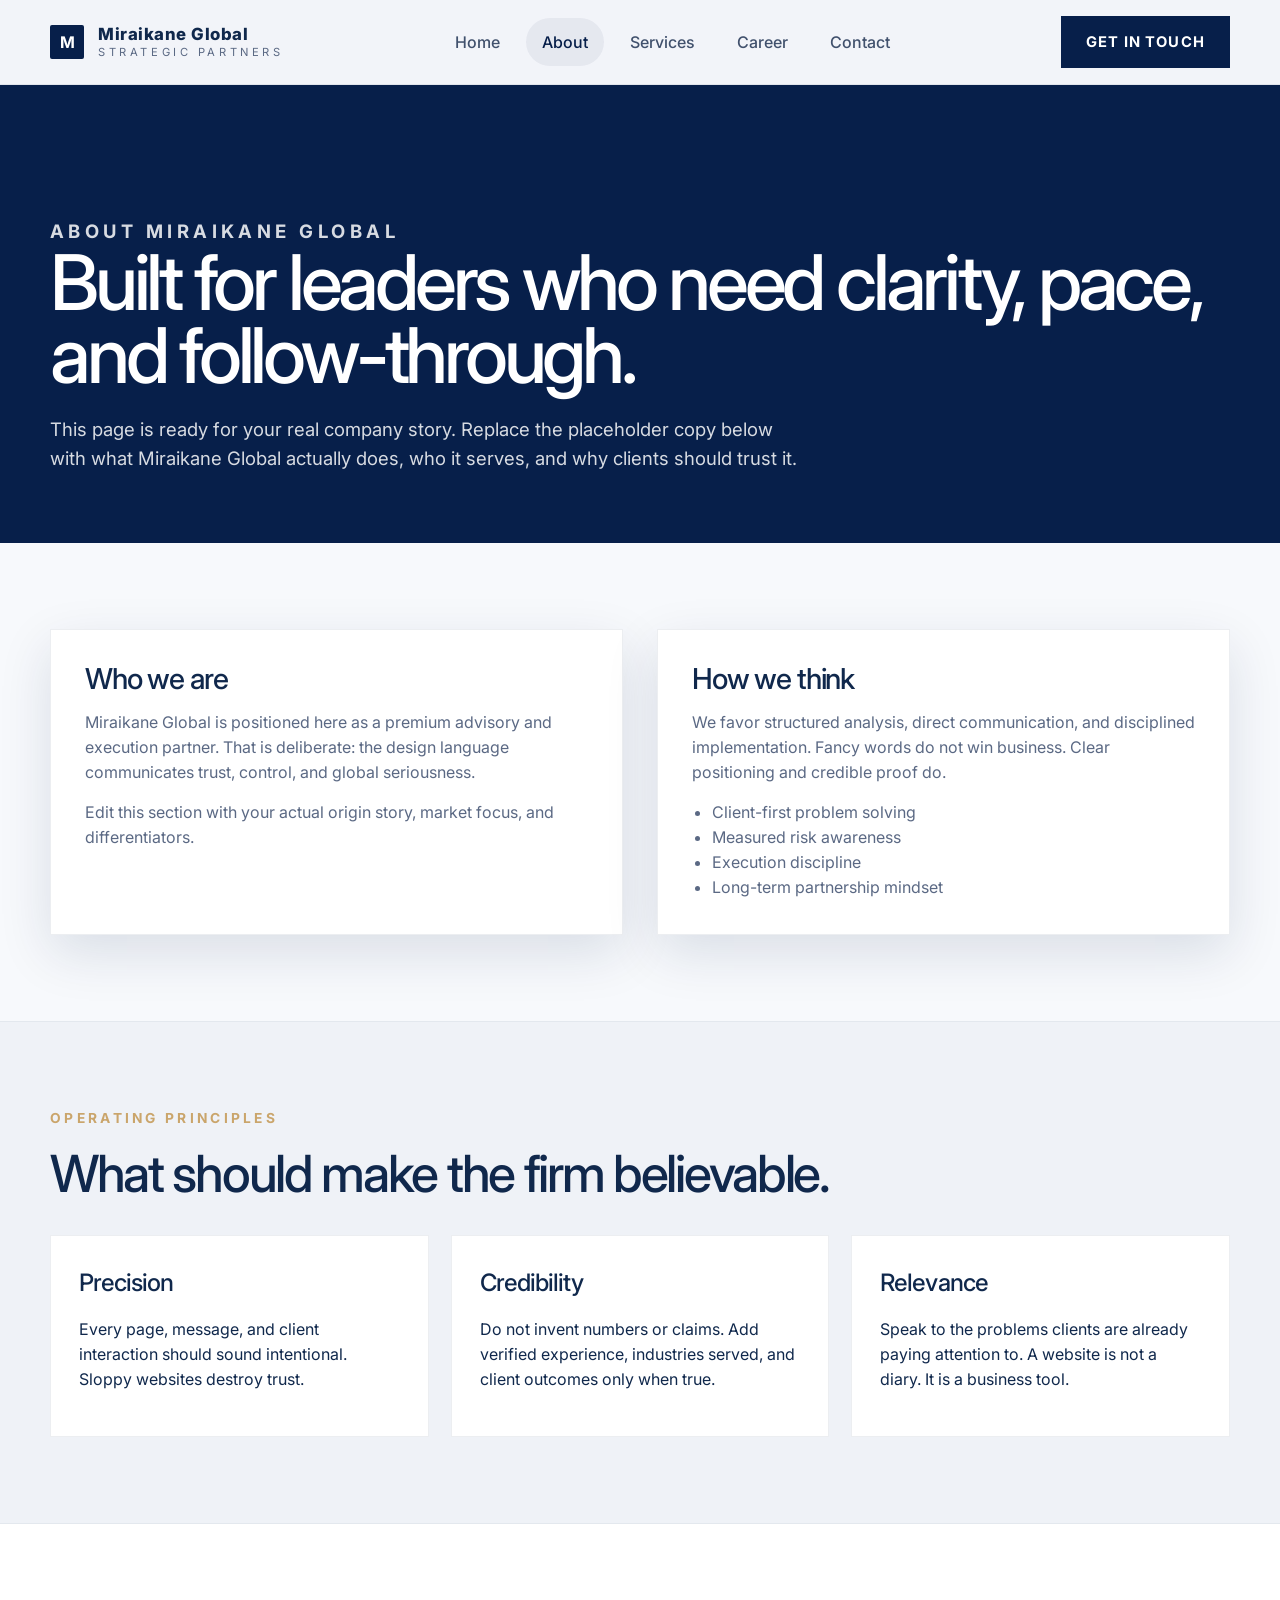
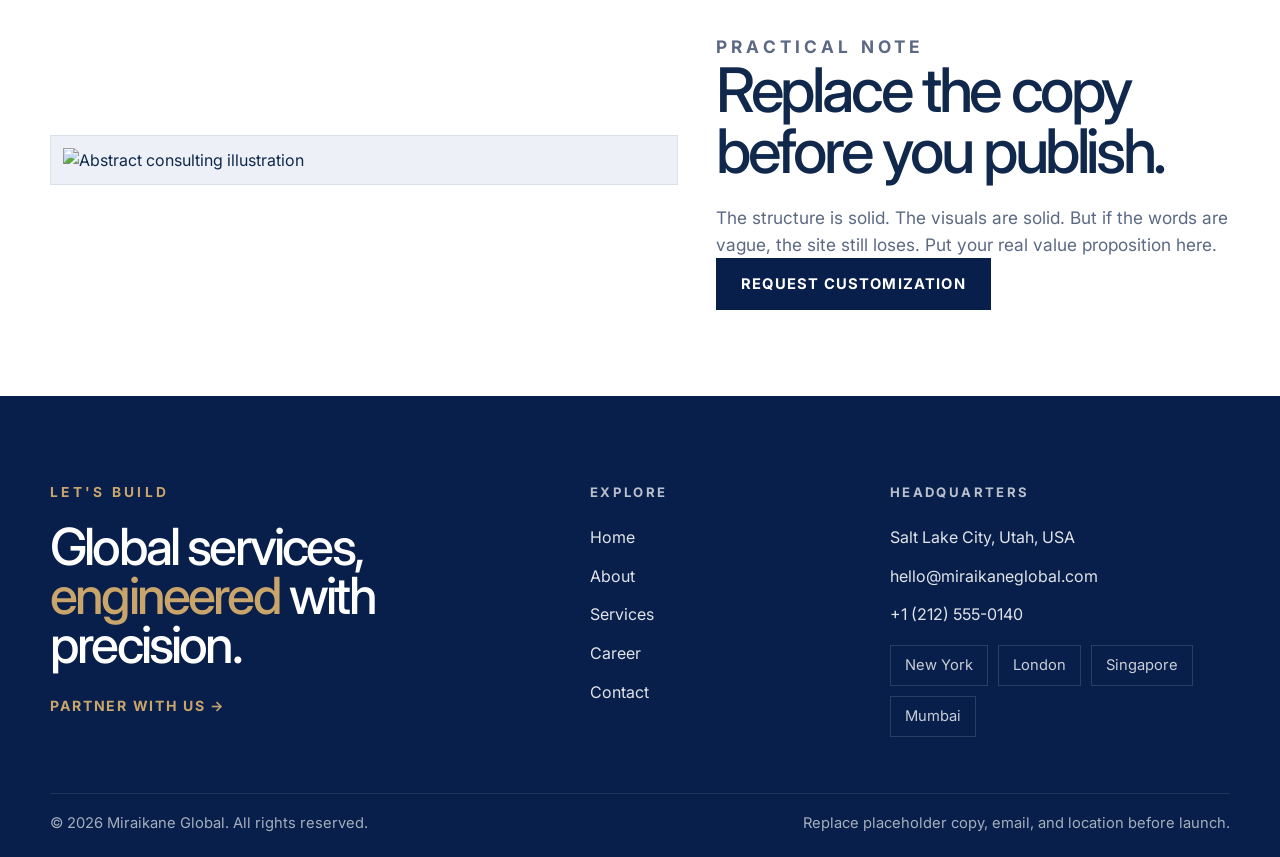
==== about.html @ 4328c609 "Add files via upload" ====
<!DOCTYPE html>
<html lang="en">
<head>
  <meta charset="UTF-8">
  <meta name="viewport" content="width=device-width, initial-scale=1.0">
  <title>Miraikane Global | About</title>
  <meta name="description" content="Miraikane Global website template ready for GitHub Pages hosting.">
  <link rel="preconnect" href="https://fonts.googleapis.com">
  <link rel="preconnect" href="https://fonts.gstatic.com" crossorigin>
  <link href="https://fonts.googleapis.com/css2?family=Inter:wght@400;500;600;700;800&display=swap" rel="stylesheet">
  <link rel="stylesheet" href="styles.css">
  
</head>
<body>
  <header class="site-header">
    <div class="container nav-wrap">
      <a class="brand" href="index.html" aria-label="Miraikane Global home">
        <span class="brand-mark">M</span>
        <span class="brand-copy">
          <span class="brand-name">Miraikane Global</span>
          <span class="brand-sub">Strategic Partners</span>
        </span>
      </a>
      <nav class="nav" aria-label="Primary navigation">
        <a href="index.html" class="">Home</a>
        <a href="about.html" class="active">About</a>
        <a href="services.html" class="">Services</a>
        <a href="careers.html" class="">Career</a>
        <a href="contact.html" class="">Contact</a>
      </nav>
      <div class="header-actions">
        <a class="cta-btn" href="contact.html">Get in touch</a>
        <button class="mobile-toggle" aria-label="Toggle menu" aria-expanded="false">☰</button>
      </div>
    </div>
  </header>

  <main>
    
<section class="page-hero">
  <div class="container">
    <p class="eyebrow">About Miraikane Global</p>
    <h1>Built for leaders who need clarity, pace, and follow-through.</h1>
    <p>
      This page is ready for your real company story. Replace the placeholder copy below with what Miraikane Global actually does,
      who it serves, and why clients should trust it.
    </p>
  </div>
</section>

<section class="section">
  <div class="container two-col">
    <article class="content-card reveal">
      <h3>Who we are</h3>
      <p>
        Miraikane Global is positioned here as a premium advisory and execution partner. That is deliberate:
        the design language communicates trust, control, and global seriousness.
      </p>
      <p>
        Edit this section with your actual origin story, market focus, and differentiators.
      </p>
    </article>
    <article class="content-card reveal">
      <h3>How we think</h3>
      <p>
        We favor structured analysis, direct communication, and disciplined implementation. Fancy words do not win business.
        Clear positioning and credible proof do.
      </p>
      <ul>
        <li>Client-first problem solving</li>
        <li>Measured risk awareness</li>
        <li>Execution discipline</li>
        <li>Long-term partnership mindset</li>
      </ul>
    </article>
  </div>
</section>

<section class="section light-section">
  <div class="container">
    <div class="section-head reveal">
      <div>
        <p class="eyebrow">Operating principles</p>
        <h2 class="section-title">What should make the firm believable.</h2>
      </div>
    </div>
    <div class="grid-3">
      <article class="role-card reveal">
        <h3>Precision</h3>
        <p>Every page, message, and client interaction should sound intentional. Sloppy websites destroy trust.</p>
      </article>
      <article class="role-card reveal">
        <h3>Credibility</h3>
        <p>Do not invent numbers or claims. Add verified experience, industries served, and client outcomes only when true.</p>
      </article>
      <article class="role-card reveal">
        <h3>Relevance</h3>
        <p>Speak to the problems clients are already paying attention to. A website is not a diary. It is a business tool.</p>
      </article>
    </div>
  </div>
</section>

<section class="section band">
  <div class="container band-inner">
    <div class="band-visual reveal">
      <img src="assets/consulting-scene.svg" alt="Abstract consulting illustration">
    </div>
    <div class="band-copy reveal">
      <p class="eyebrow">Practical note</p>
      <h2>Replace the copy before you publish.</h2>
      <p>
        The structure is solid. The visuals are solid. But if the words are vague, the site still loses. Put your real value proposition here.
      </p>
      <a class="cta-btn" href="contact.html">Request customization</a>
    </div>
  </div>
</section>

  </main>

  <footer class="footer">
    <div class="container">
      <div class="footer-grid">
        <div class="reveal">
          <p class="eyebrow">Let's build</p>
          <h2 class="footer-title">Global services, <span class="accent">engineered</span> with precision.</h2>
          <a class="link-inline" href="contact.html">Partner with us →</a>
        </div>
        <div class="footer-column reveal">
          <h4>Explore</h4>
          <a href="index.html">Home</a>
          <a href="about.html">About</a>
          <a href="services.html">Services</a>
          <a href="careers.html">Career</a>
          <a href="contact.html">Contact</a>
        </div>
        <div class="footer-column reveal">
          <h4>Headquarters</h4>
          <p>Salt Lake City, Utah, USA</p>
          <a href="mailto:hello@miraikaneglobal.com">hello@miraikaneglobal.com</a>
          <a href="tel:+12125550140">+1 (212) 555-0140</a>
          <div class="city-pills">
            <span>New York</span>
            <span>London</span>
            <span>Singapore</span>
            <span>Mumbai</span>
          </div>
        </div>
      </div>
      <div class="footer-bottom">
        <span>© 2026 Miraikane Global. All rights reserved.</span>
        <span>Replace placeholder copy, email, and location before launch.</span>
      </div>
    </div>
  </footer>

  <script src="script.js"></script>
</body>
</html>
---- styles.css ----
:root{
  --navy:#071f4a;
  --navy-2:#0b2b63;
  --gold:#caa56b;
  --mist:#eff2f7;
  --line:#d4dae4;
  --ink:#10284c;
  --muted:#5b6984;
  --white:#ffffff;
  --radius:26px;
  --shadow:0 18px 50px rgba(7,31,74,.12);
  --content-width:min(1180px, calc(100% - 48px));
}

*{box-sizing:border-box}
html{scroll-behavior:smooth}
body{
  margin:0;
  font-family:Inter, "Segoe UI", Arial, sans-serif;
  color:var(--ink);
  background:#f7f9fc;
  line-height:1.55;
}
img{max-width:100%;display:block}
a{text-decoration:none;color:inherit}
button,input,textarea{font:inherit}

.container{width:var(--content-width);margin:0 auto}
.section{padding:86px 0}
.eyebrow{
  margin:0 0 18px;
  letter-spacing:.24em;
  text-transform:uppercase;
  font-size:.86rem;
  color:var(--gold);
  font-weight:700;
}
.section-head{
  display:grid;
  grid-template-columns:1.3fr auto;
  gap:24px;
  align-items:end;
  margin-bottom:36px;
}
.section-title{
  margin:0;
  font-size:clamp(2.3rem, 4vw, 4.1rem);
  line-height:1.02;
  letter-spacing:-.045em;
  font-weight:500;
}
.section-copy{
  max-width:760px;
  color:var(--muted);
  font-size:1.06rem;
}

.site-header{
  position:sticky;
  top:0;
  z-index:50;
  background:rgba(241,244,249,.92);
  backdrop-filter: blur(14px);
  border-bottom:1px solid rgba(16,40,76,.08);
}
.nav-wrap{
  min-height:84px;
  display:flex;
  align-items:center;
  justify-content:space-between;
  gap:18px;
}
.brand{
  display:flex;
  align-items:center;
  gap:14px;
}
.brand-mark{
  width:34px;height:34px;
  border-radius:2px;
  background:var(--navy);
  display:grid;place-items:center;
  color:#fff;
  font-weight:700;
}
.brand-copy{
  display:flex;
  flex-direction:column;
  line-height:1;
}
.brand-name{
  font-size:1.05rem;
  font-weight:800;
  letter-spacing:.03em;
}
.brand-sub{
  font-size:.7rem;
  letter-spacing:.32em;
  color:var(--muted);
  text-transform:uppercase;
  margin-top:4px;
}
.nav{
  display:flex;
  align-items:center;
  gap:10px;
}
.nav a{
  padding:12px 16px;
  color:#41516d;
  border-radius:999px;
  font-weight:500;
}
.nav a.active, .nav a:hover{
  color:var(--navy);
  background:rgba(7,31,74,.055);
}
.cta-btn, .ghost-btn, .outline-btn{
  display:inline-flex;
  align-items:center;
  justify-content:center;
  gap:10px;
  min-height:52px;
  padding:0 24px;
  border-radius:0;
  letter-spacing:.08em;
  text-transform:uppercase;
  font-size:.92rem;
  font-weight:700;
  transition:.24s ease;
}
.cta-btn{
  background:var(--navy);
  color:#fff;
  border:1px solid var(--navy);
}
.cta-btn:hover{transform:translateY(-2px); background:var(--navy-2)}
.ghost-btn{
  background:transparent;
  color:#fff;
  border:1px solid rgba(255,255,255,.82);
}
.ghost-btn:hover{background:rgba(255,255,255,.08)}
.outline-btn{
  background:transparent;
  color:var(--navy);
  border:1px solid rgba(7,31,74,.45);
}
.outline-btn:hover{background:#edf1f8}
.header-actions{display:flex;align-items:center;gap:14px}
.mobile-toggle{
  display:none;
  width:44px;height:44px;border-radius:10px;border:1px solid rgba(7,31,74,.14);
  background:#fff;color:var(--navy);
}
.hero{
  position:relative;
  background:
    linear-gradient(90deg, rgba(4,18,48,.95) 0%, rgba(4,18,48,.92) 48%, rgba(4,18,48,.58) 100%),
    radial-gradient(circle at 20% 10%, rgba(255,255,255,.08), transparent 33%),
    var(--navy);
  overflow:hidden;
}
.hero::after{
  content:"";
  position:absolute; inset:0;
  background:url("assets/hero-architecture.svg") center/cover no-repeat;
  opacity:.38;
  mix-blend-mode:screen;
  pointer-events:none;
}
.hero-inner{
  position:relative;
  z-index:1;
  display:grid;
  grid-template-columns:1.2fr .78fr;
  gap:34px;
  align-items:end;
  min-height:760px;
  padding:120px 0 70px;
}
.hero-copy{max-width:780px}
.hero-title{
  margin:0;
  color:#fff;
  font-size:clamp(3.5rem, 8vw, 6.5rem);
  line-height:.94;
  letter-spacing:-.06em;
  font-weight:500;
}
.hero-title .accent{color:var(--gold); font-style:italic}
.hero-text{
  margin:28px 0 0;
  max-width:760px;
  color:rgba(255,255,255,.86);
  font-size:1.28rem;
}
.hero-actions{display:flex;gap:16px;flex-wrap:wrap;margin-top:34px}
.hero-panel{
  align-self:stretch;
  display:flex;
  align-items:flex-end;
}
.glass-card{
  width:100%;
  background:linear-gradient(180deg, rgba(255,255,255,.12), rgba(255,255,255,.06));
  border:1px solid rgba(255,255,255,.18);
  padding:28px;
  color:#fff;
  box-shadow:var(--shadow);
  backdrop-filter:blur(8px);
}
.glass-card h3{
  margin:0 0 10px;
  font-size:1.15rem;
  letter-spacing:.12em;
  text-transform:uppercase;
  color:rgba(255,255,255,.72);
}
.glass-card p{margin:0;color:rgba(255,255,255,.88)}
.info-strip{
  position:relative;
  z-index:2;
  display:grid;
  grid-template-columns:repeat(4, 1fr);
  border-top:1px solid rgba(16,40,76,.08);
  border-bottom:1px solid rgba(16,40,76,.08);
  background:#f2f4f8;
}
.info-item{
  min-height:152px;
  padding:30px 30px 26px;
  border-right:1px solid rgba(16,40,76,.1);
}
.info-item:last-child{border-right:none}
.info-kicker{
  display:block;
  font-size:2.6rem;
  line-height:1;
  letter-spacing:-.05em;
  margin-bottom:12px;
  color:var(--navy);
}
.info-item h4{
  margin:0;
  text-transform:uppercase;
  letter-spacing:.18em;
  font-size:.82rem;
}
.info-item p{
  margin:10px 0 0;
  color:var(--muted);
  max-width:220px;
  font-size:.95rem;
}

.mandate{
  background:var(--navy);
  color:#fff;
}
.mandate-wrap{
  display:grid;
  grid-template-columns:1.25fr .75fr;
  gap:42px;
  align-items:center;
}
.mandate h2{
  margin:0;
  color:#fff;
  font-size:clamp(2.9rem,5vw,5rem);
  letter-spacing:-.055em;
  line-height:.96;
  font-weight:500;
}
.mandate h2 .accent{color:var(--gold)}
.mandate p{
  margin:26px 0 0;
  max-width:720px;
  color:rgba(255,255,255,.84);
  font-size:1.17rem;
}
.mandate-media{
  padding:12px;
  background:#fff;
}
.mandate-media img{
  width:100%;
  height:100%;
  object-fit:cover;
  filter:grayscale(100%);
}
.link-inline{
  display:inline-flex;
  align-items:center;
  gap:10px;
  margin-top:26px;
  color:var(--gold);
  text-transform:uppercase;
  letter-spacing:.12em;
  font-size:.88rem;
  font-weight:700;
}

.light-section{
  background:var(--mist);
  border-top:1px solid rgba(16,40,76,.05);
  border-bottom:1px solid rgba(16,40,76,.05);
}
.services-grid, .insights-grid{
  display:grid;
  grid-template-columns:repeat(3,1fr);
}
.service-card, .insight-card{
  min-height:420px;
  background:rgba(255,255,255,.52);
  border-top:1px solid var(--line);
  border-bottom:1px solid var(--line);
  border-right:1px solid var(--line);
  padding:32px 34px 28px;
  position:relative;
}
.service-card:first-child,.insight-card:first-child{border-left:1px solid var(--line)}
.service-icon{
  width:48px;height:48px;
  display:grid;place-items:center;
  margin-bottom:28px;
  border:1px solid rgba(16,40,76,.18);
  color:var(--navy);
}
.service-card h3, .insight-card h3{
  margin:0 0 18px;
  font-size:2rem;
  line-height:1.04;
  letter-spacing:-.045em;
  font-weight:500;
}
.service-card p, .insight-card p{
  margin:0;
  color:var(--muted);
  font-size:1.02rem;
  max-width:320px;
}
.card-arrow{
  position:absolute;
  left:34px;
  bottom:26px;
  font-size:1.45rem;
  color:var(--navy);
}
.tag{
  display:inline-block;
  text-transform:uppercase;
  letter-spacing:.18em;
  font-size:.78rem;
  font-weight:700;
  color:var(--gold);
  margin-bottom:24px;
}
.muted-meta{
  position:absolute;
  left:34px;
  bottom:26px;
  color:#65738f;
  font-size:.95rem;
}

.band{
  background:#fff;
}
.band-inner{
  display:grid;
  grid-template-columns:1.1fr .9fr;
  gap:38px;
  align-items:center;
}
.band-visual{
  padding:12px;
  background:#edf1f7;
  border:1px solid rgba(16,40,76,.08);
}
.band-visual img{
  width:100%;
  height:100%;
  object-fit:cover;
}
.band-copy h2{
  margin:0;
  font-size:clamp(2.5rem,4.8vw,4.6rem);
  letter-spacing:-.055em;
  line-height:.98;
  font-weight:500;
}
.band-copy p{
  margin:24px 0 0;
  color:var(--muted);
  font-size:1.08rem;
  max-width:620px;
}

.footer{
  background:var(--navy);
  color:#fff;
  padding:86px 0 22px;
}
.footer-grid{
  display:grid;
  grid-template-columns:1.25fr .65fr .85fr;
  gap:40px;
}
.footer-title{
  margin:0;
  font-size:clamp(2.3rem, 4vw, 4.5rem);
  letter-spacing:-.055em;
  line-height:.96;
  font-weight:500;
  max-width:520px;
}
.footer-title .accent{color:var(--gold)}
.footer-column h4{
  margin:0 0 22px;
  text-transform:uppercase;
  letter-spacing:.18em;
  font-size:.82rem;
  color:rgba(255,255,255,.72);
}
.footer-column a, .footer-column p{
  display:block;
  margin:0 0 14px;
  color:rgba(255,255,255,.88);
}
.city-pills{
  display:flex; flex-wrap:wrap; gap:10px; margin-top:18px;
}
.city-pills span{
  border:1px solid rgba(255,255,255,.14);
  padding:8px 14px;
  color:rgba(255,255,255,.78);
  font-size:.92rem;
}
.footer-bottom{
  margin-top:56px;
  padding-top:18px;
  border-top:1px solid rgba(255,255,255,.1);
  display:flex;
  justify-content:space-between;
  gap:18px;
  color:rgba(255,255,255,.64);
  font-size:.92rem;
}

.page-hero{
  padding:110px 0 70px;
  background:
    linear-gradient(90deg, rgba(7,31,74,.98), rgba(7,31,74,.92)),
    var(--navy);
  color:#fff;
}
.page-hero h1{
  margin:0;
  font-size:clamp(3rem, 6vw, 5.2rem);
  letter-spacing:-.055em;
  line-height:.96;
  font-weight:500;
}
.page-hero p{
  margin:22px 0 0;
  max-width:760px;
  font-size:1.16rem;
  color:rgba(255,255,255,.84);
}
.two-col{
  display:grid;
  grid-template-columns:1fr 1fr;
  gap:34px;
}
.content-card{
  background:#fff;
  padding:34px;
  border:1px solid rgba(16,40,76,.08);
  box-shadow:var(--shadow);
}
.content-card h3{
  margin:0 0 14px;
  font-size:1.8rem;
  line-height:1.05;
  letter-spacing:-.04em;
  font-weight:500;
}
.content-card p, .content-card li{color:var(--muted)}
.content-card ul{padding-left:20px; margin:14px 0 0}
.grid-3{
  display:grid;
  grid-template-columns:repeat(3,1fr);
  gap:22px;
}
.role-card{
  background:#fff;
  padding:28px;
  border:1px solid rgba(16,40,76,.08);
}
.role-card h3{
  margin:0 0 12px;
  font-size:1.5rem;
  letter-spacing:-.04em;
  font-weight:500;
}
.contact-grid{
  display:grid;
  grid-template-columns:.9fr 1.1fr;
  gap:28px;
}
.contact-list div{margin-bottom:20px}
.contact-form{
  display:grid;
  gap:16px;
}
.field{
  display:grid;
  gap:8px;
}
.field label{font-weight:600}
.field input, .field textarea{
  border:1px solid rgba(16,40,76,.18);
  padding:14px 16px;
  background:#fff;
}
.field textarea{min-height:160px; resize:vertical}
.notice{
  font-size:.94rem;
  color:var(--muted);
}
.kpi-grid{
  display:grid;
  grid-template-columns:repeat(4,1fr);
  gap:18px;
}
.kpi-card{
  background:#fff;
  padding:28px;
  border:1px solid rgba(16,40,76,.08);
}
.kpi-card strong{
  display:block;
  font-size:2rem;
  letter-spacing:-.05em;
  margin-bottom:10px;
}
.reveal{opacity:0; transform:translateY(20px); transition:opacity .6s ease, transform .6s ease}
.reveal.is-visible{opacity:1; transform:none}

@media (max-width: 1060px){
  .hero-inner,.mandate-wrap,.band-inner,.footer-grid,.contact-grid,.two-col{grid-template-columns:1fr}
  .hero-inner{min-height:auto; padding:110px 0 58px}
  .hero-panel{max-width:520px}
  .info-strip,.services-grid,.insights-grid,.grid-3,.kpi-grid{grid-template-columns:repeat(2,1fr)}
  .section-head{grid-template-columns:1fr}
}
@media (max-width: 840px){
  .nav{
    position:fixed;
    left:16px; right:16px; top:84px;
    background:#f7f9fd;
    border:1px solid rgba(16,40,76,.1);
    box-shadow:var(--shadow);
    padding:14px;
    border-radius:18px;
    display:none;
    flex-direction:column;
    align-items:stretch;
  }
  .nav.open{display:flex}
  .nav a{border-radius:12px}
  .header-actions .cta-btn{display:none}
  .mobile-toggle{display:grid;place-items:center}
  .hero-actions{flex-direction:column; align-items:flex-start}
  .info-strip,.services-grid,.insights-grid,.grid-3,.kpi-grid{grid-template-columns:1fr}
  .service-card,.insight-card{min-height:unset;padding-bottom:88px}
  .footer-bottom{flex-direction:column}
  .band-copy h2,.mandate h2,.section-title,.hero-title,.page-hero h1,.footer-title{
    word-break:break-word;
  }
}
@media (max-width: 560px){
  .container{width:min(100% - 28px, 1180px)}
  .nav-wrap{min-height:74px}
  .brand-sub{letter-spacing:.22em}
  .hero-text{font-size:1.08rem}
  .page-hero{padding:96px 0 56px}
  .section{padding:72px 0}
  .info-item{padding:24px 20px}
  .content-card, .role-card, .kpi-card{padding:24px}
}
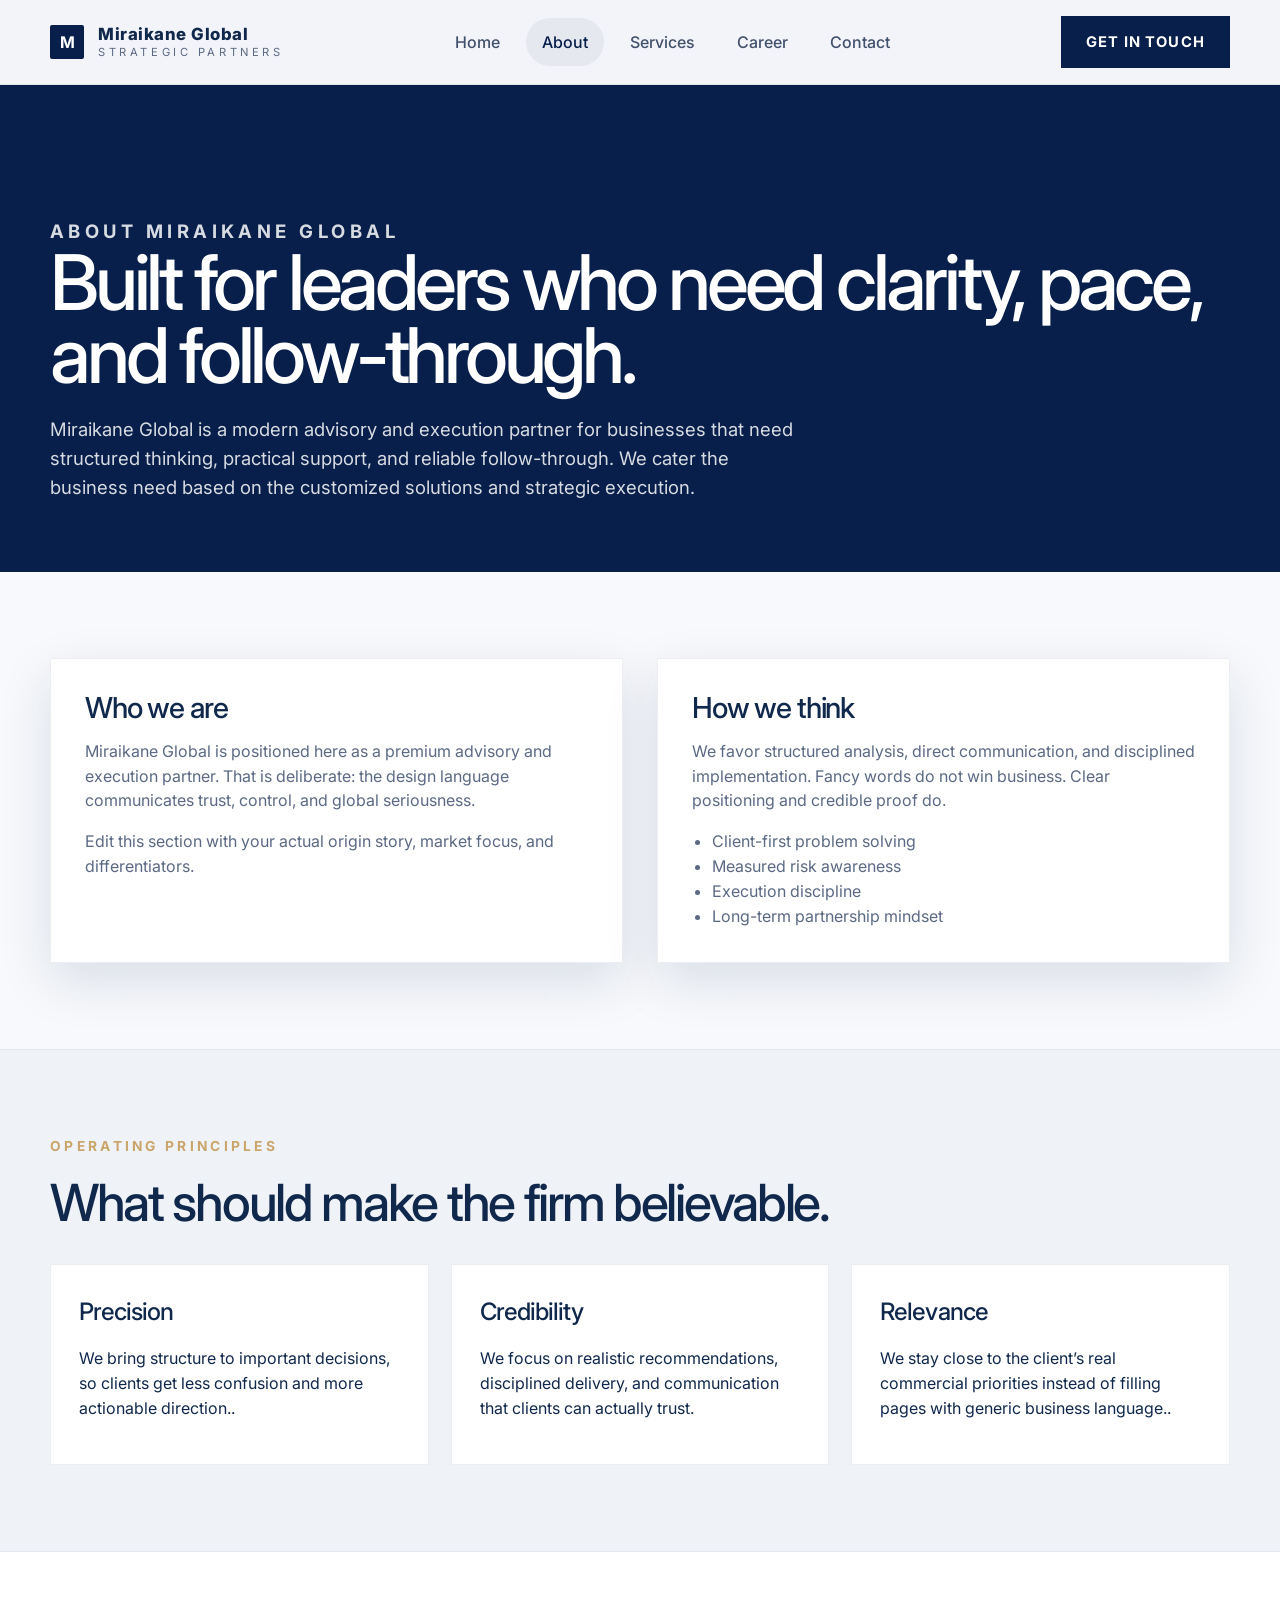
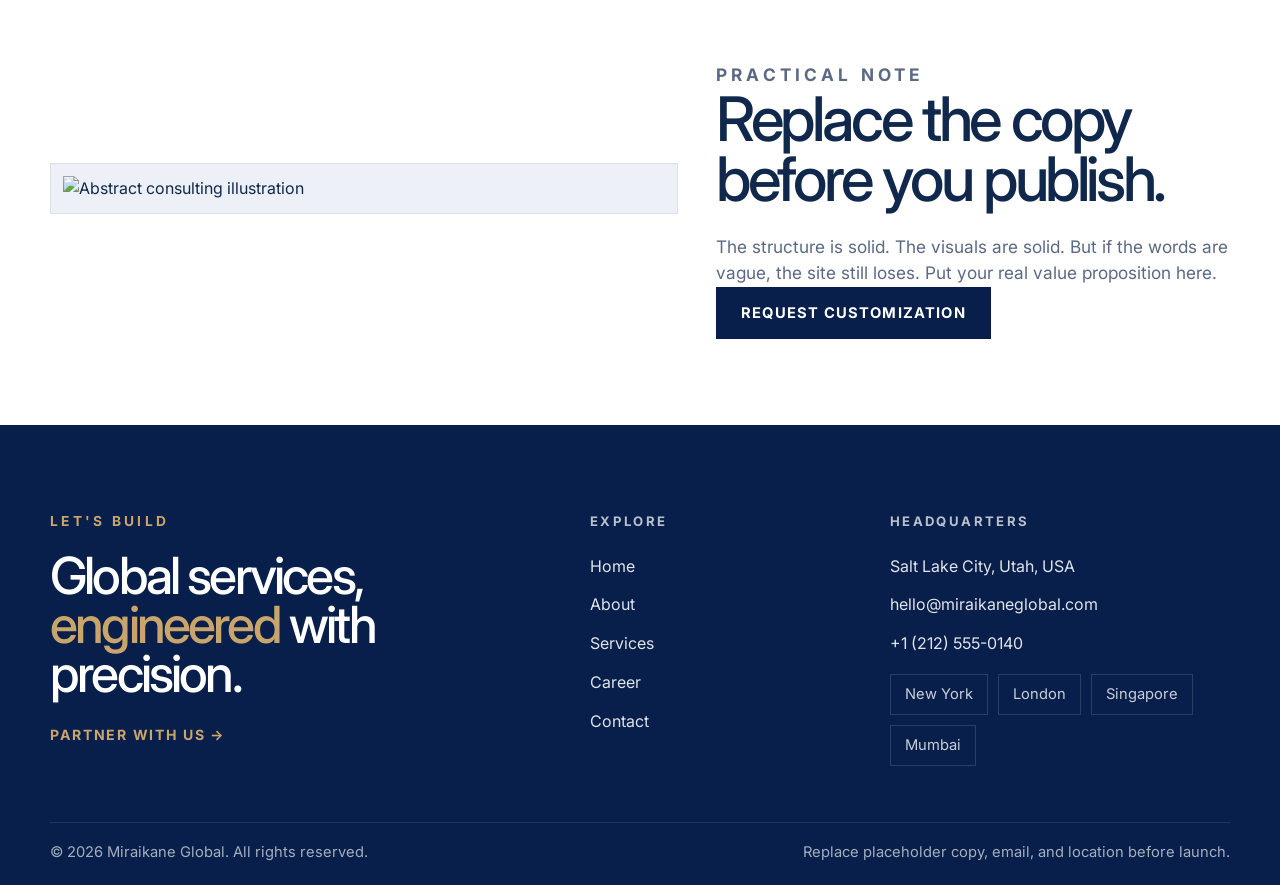
==== commit 0480d9cb: "Update about.html" ====
--- a/about.html
+++ b/about.html
@@ -42,8 +42,8 @@
     <p class="eyebrow">About Miraikane Global</p>
     <h1>Built for leaders who need clarity, pace, and follow-through.</h1>
     <p>
-      This page is ready for your real company story. Replace the placeholder copy below with what Miraikane Global actually does,
-      who it serves, and why clients should trust it.
+      Miraikane Global is a modern advisory and execution partner for businesses that need structured thinking, practical support, and reliable follow-through. 
+      We cater the business need based on the customized solutions and strategic execution.
     </p>
   </div>
 </section>
@@ -87,15 +87,15 @@
     <div class="grid-3">
       <article class="role-card reveal">
         <h3>Precision</h3>
-        <p>Every page, message, and client interaction should sound intentional. Sloppy websites destroy trust.</p>
+        <p>We bring structure to important decisions, so clients get less confusion and more actionable direction..</p>
       </article>
       <article class="role-card reveal">
         <h3>Credibility</h3>
-        <p>Do not invent numbers or claims. Add verified experience, industries served, and client outcomes only when true.</p>
+        <p>We focus on realistic recommendations, disciplined delivery, and communication that clients can actually trust.</p>
       </article>
       <article class="role-card reveal">
         <h3>Relevance</h3>
-        <p>Speak to the problems clients are already paying attention to. A website is not a diary. It is a business tool.</p>
+        <p>We stay close to the client’s real commercial priorities instead of filling pages with generic business language..</p>
       </article>
     </div>
   </div>
@@ -157,4 +157,4 @@
 
   <script src="script.js"></script>
 </body>
-</html>+</html>
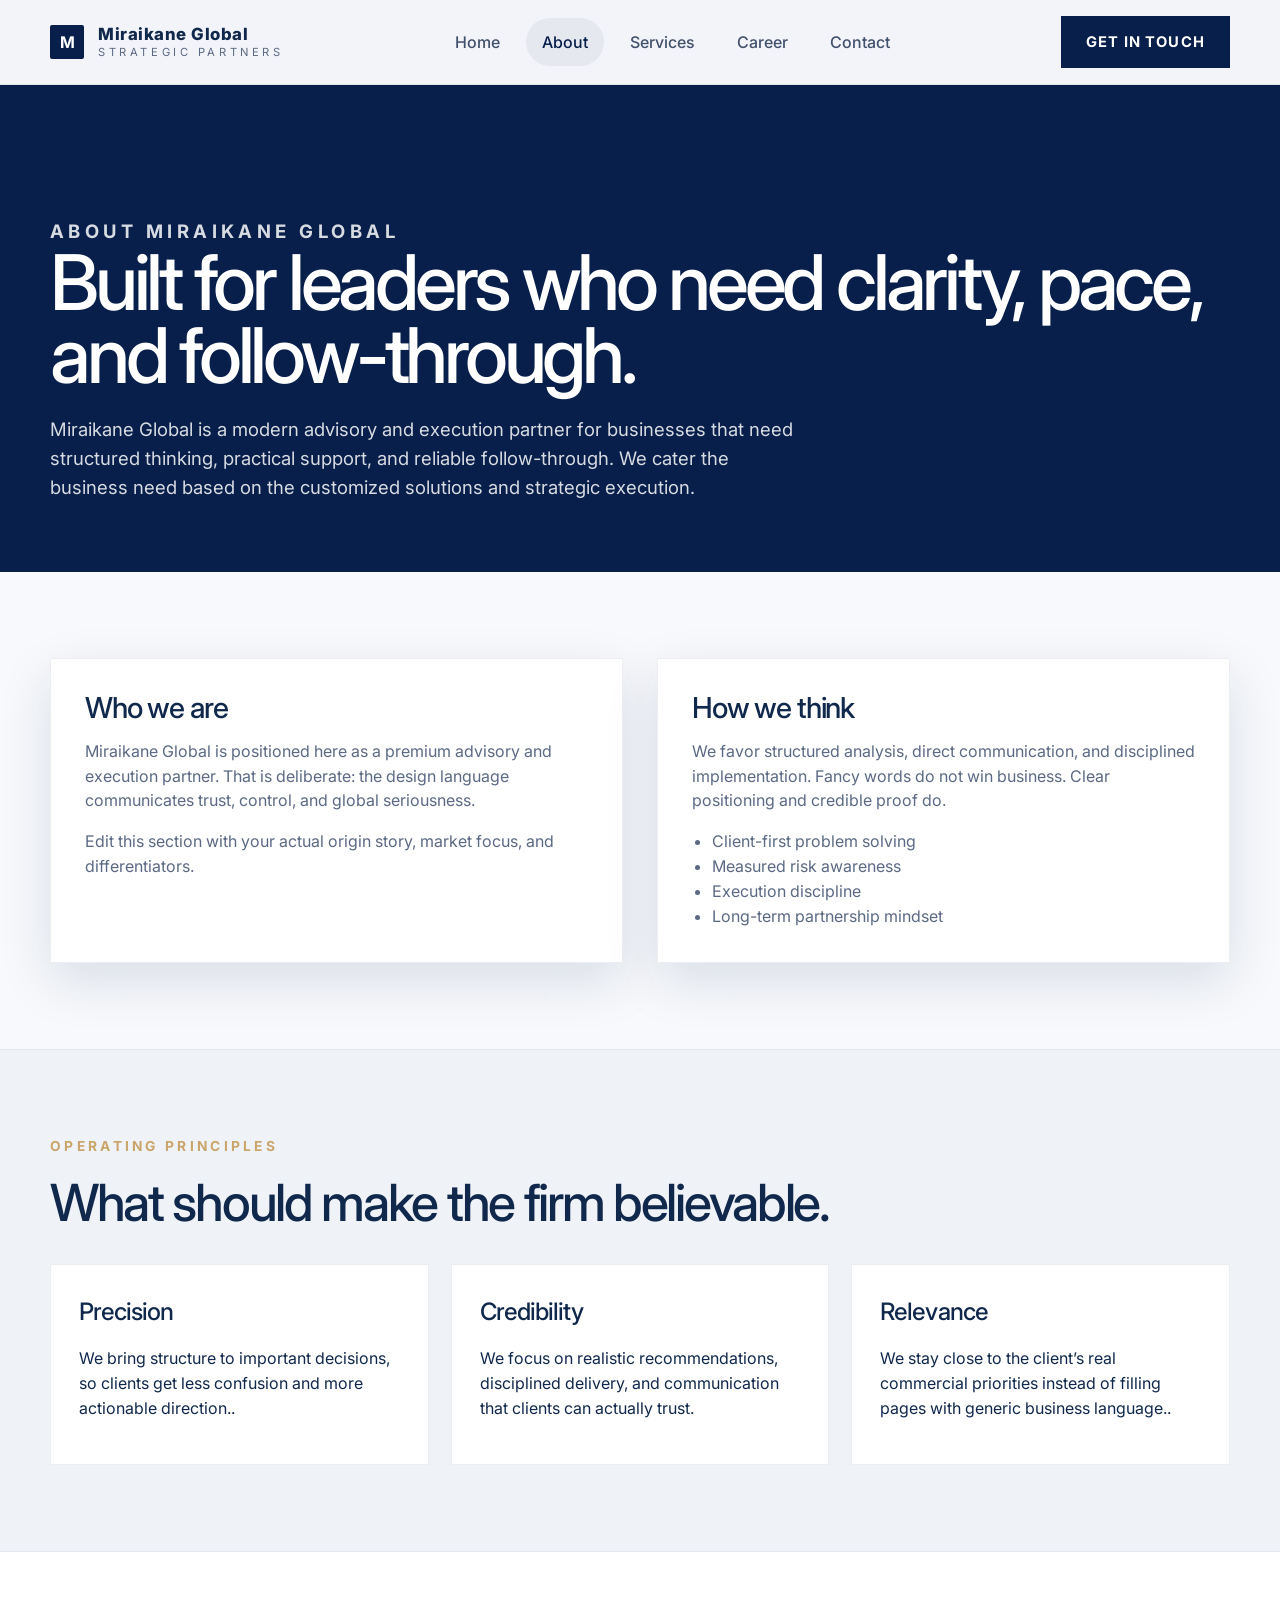
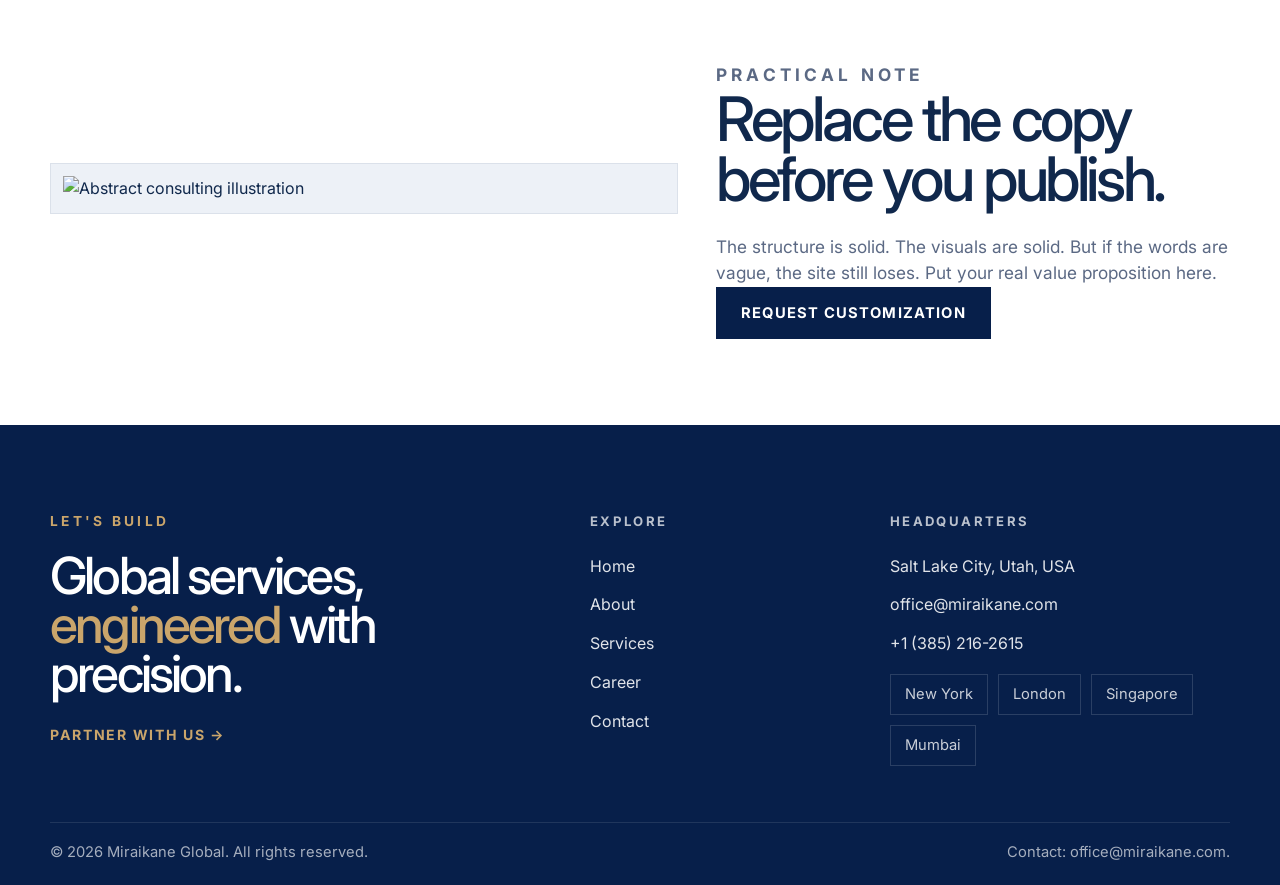
==== commit 5ab89d6f: "Update about.html" ====
--- a/about.html
+++ b/about.html
@@ -138,8 +138,8 @@
         <div class="footer-column reveal">
           <h4>Headquarters</h4>
           <p>Salt Lake City, Utah, USA</p>
-          <a href="mailto:hello@miraikaneglobal.com">hello@miraikaneglobal.com</a>
-          <a href="tel:+12125550140">+1 (212) 555-0140</a>
+          <a href="mailto:Office@miraikane.com">office@miraikane.com</a>
+          <a href="tel:+13852162615">+1 (385) 216-2615</a>
           <div class="city-pills">
             <span>New York</span>
             <span>London</span>
@@ -150,7 +150,7 @@
       </div>
       <div class="footer-bottom">
         <span>© 2026 Miraikane Global. All rights reserved.</span>
-        <span>Replace placeholder copy, email, and location before launch.</span>
+        <span>Contact: office@miraikane.com.</span>
       </div>
     </div>
   </footer>
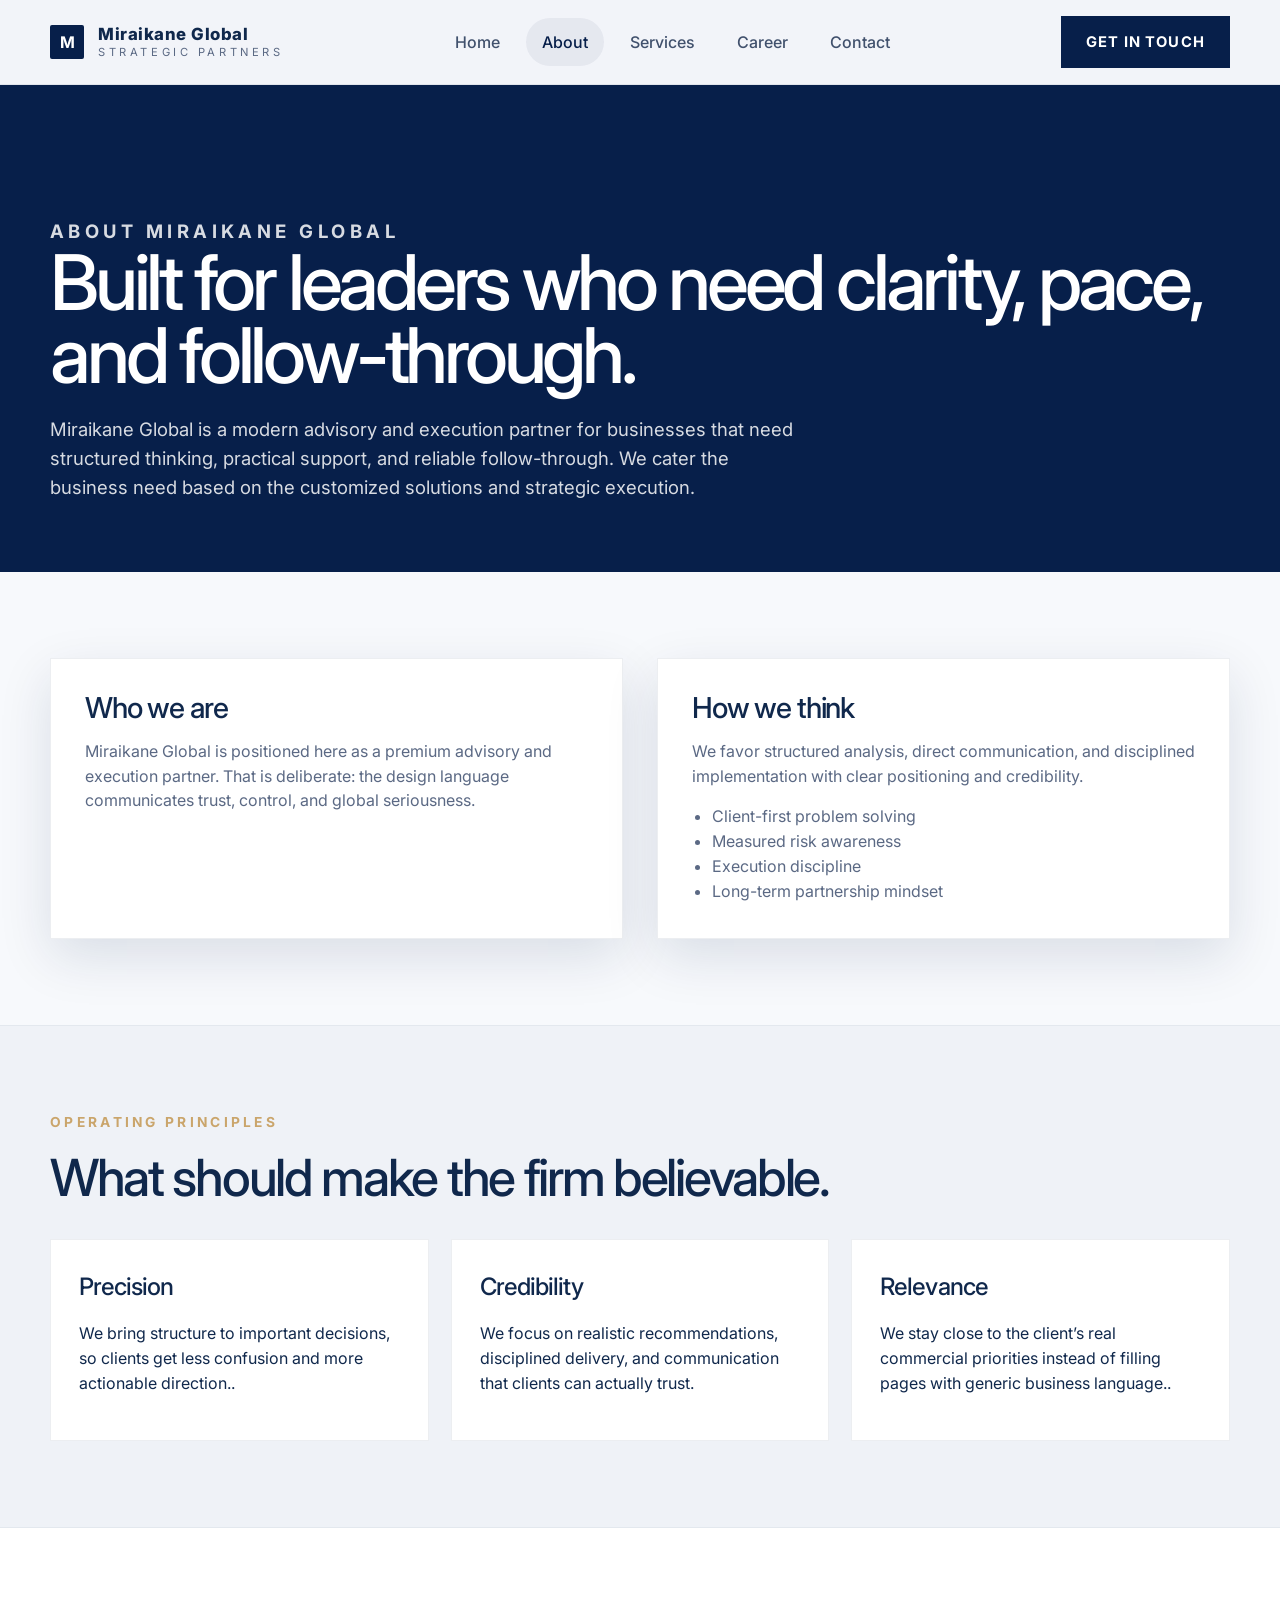
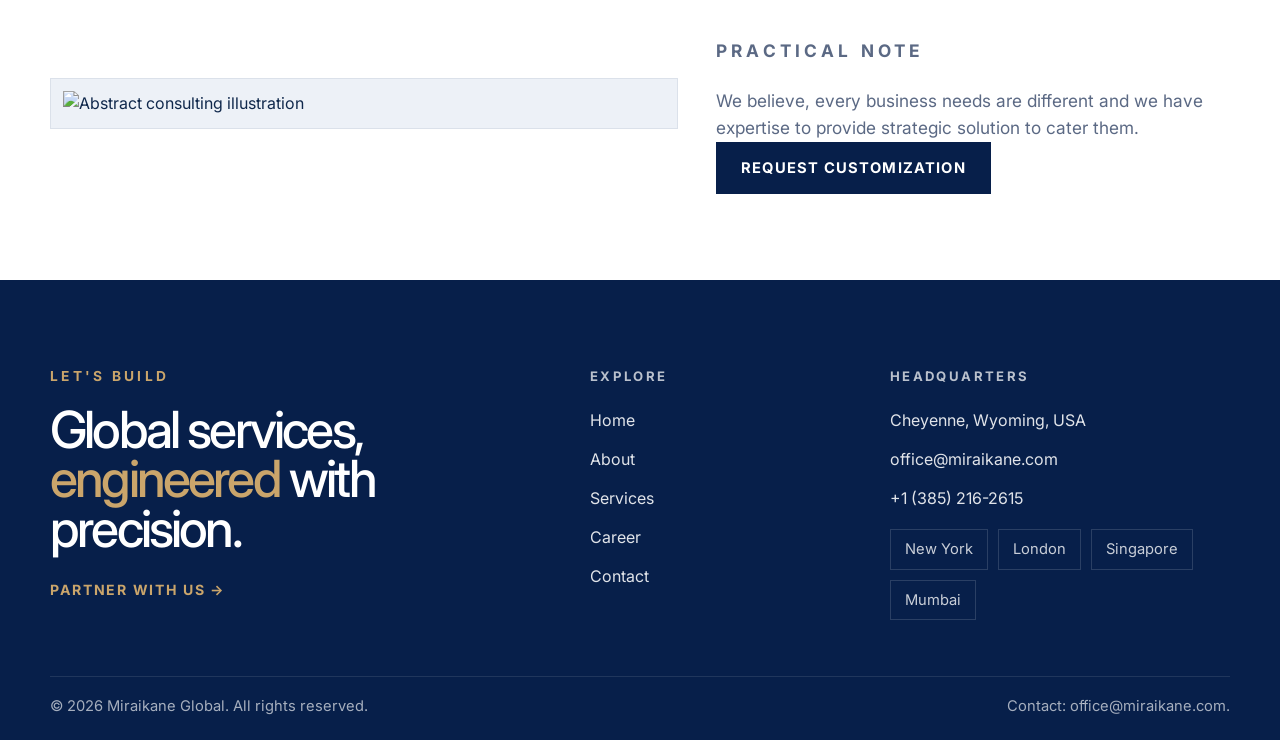
==== commit 4c085a7d: "Update about.html" ====
--- a/about.html
+++ b/about.html
@@ -56,15 +56,12 @@
         Miraikane Global is positioned here as a premium advisory and execution partner. That is deliberate:
         the design language communicates trust, control, and global seriousness.
       </p>
-      <p>
-        Edit this section with your actual origin story, market focus, and differentiators.
       </p>
     </article>
     <article class="content-card reveal">
       <h3>How we think</h3>
       <p>
-        We favor structured analysis, direct communication, and disciplined implementation. Fancy words do not win business.
-        Clear positioning and credible proof do.
+        We favor structured analysis, direct communication, and disciplined implementation with clear positioning and credibility.
       </p>
       <ul>
         <li>Client-first problem solving</li>
@@ -108,9 +105,8 @@
     </div>
     <div class="band-copy reveal">
       <p class="eyebrow">Practical note</p>
-      <h2>Replace the copy before you publish.</h2>
       <p>
-        The structure is solid. The visuals are solid. But if the words are vague, the site still loses. Put your real value proposition here.
+      We believe, every business needs are different and we have expertise to provide strategic solution to cater them.
       </p>
       <a class="cta-btn" href="contact.html">Request customization</a>
     </div>
@@ -137,7 +133,7 @@
         </div>
         <div class="footer-column reveal">
           <h4>Headquarters</h4>
-          <p>Salt Lake City, Utah, USA</p>
+          <p>Cheyenne, Wyoming, USA</p>
           <a href="mailto:Office@miraikane.com">office@miraikane.com</a>
           <a href="tel:+13852162615">+1 (385) 216-2615</a>
           <div class="city-pills">
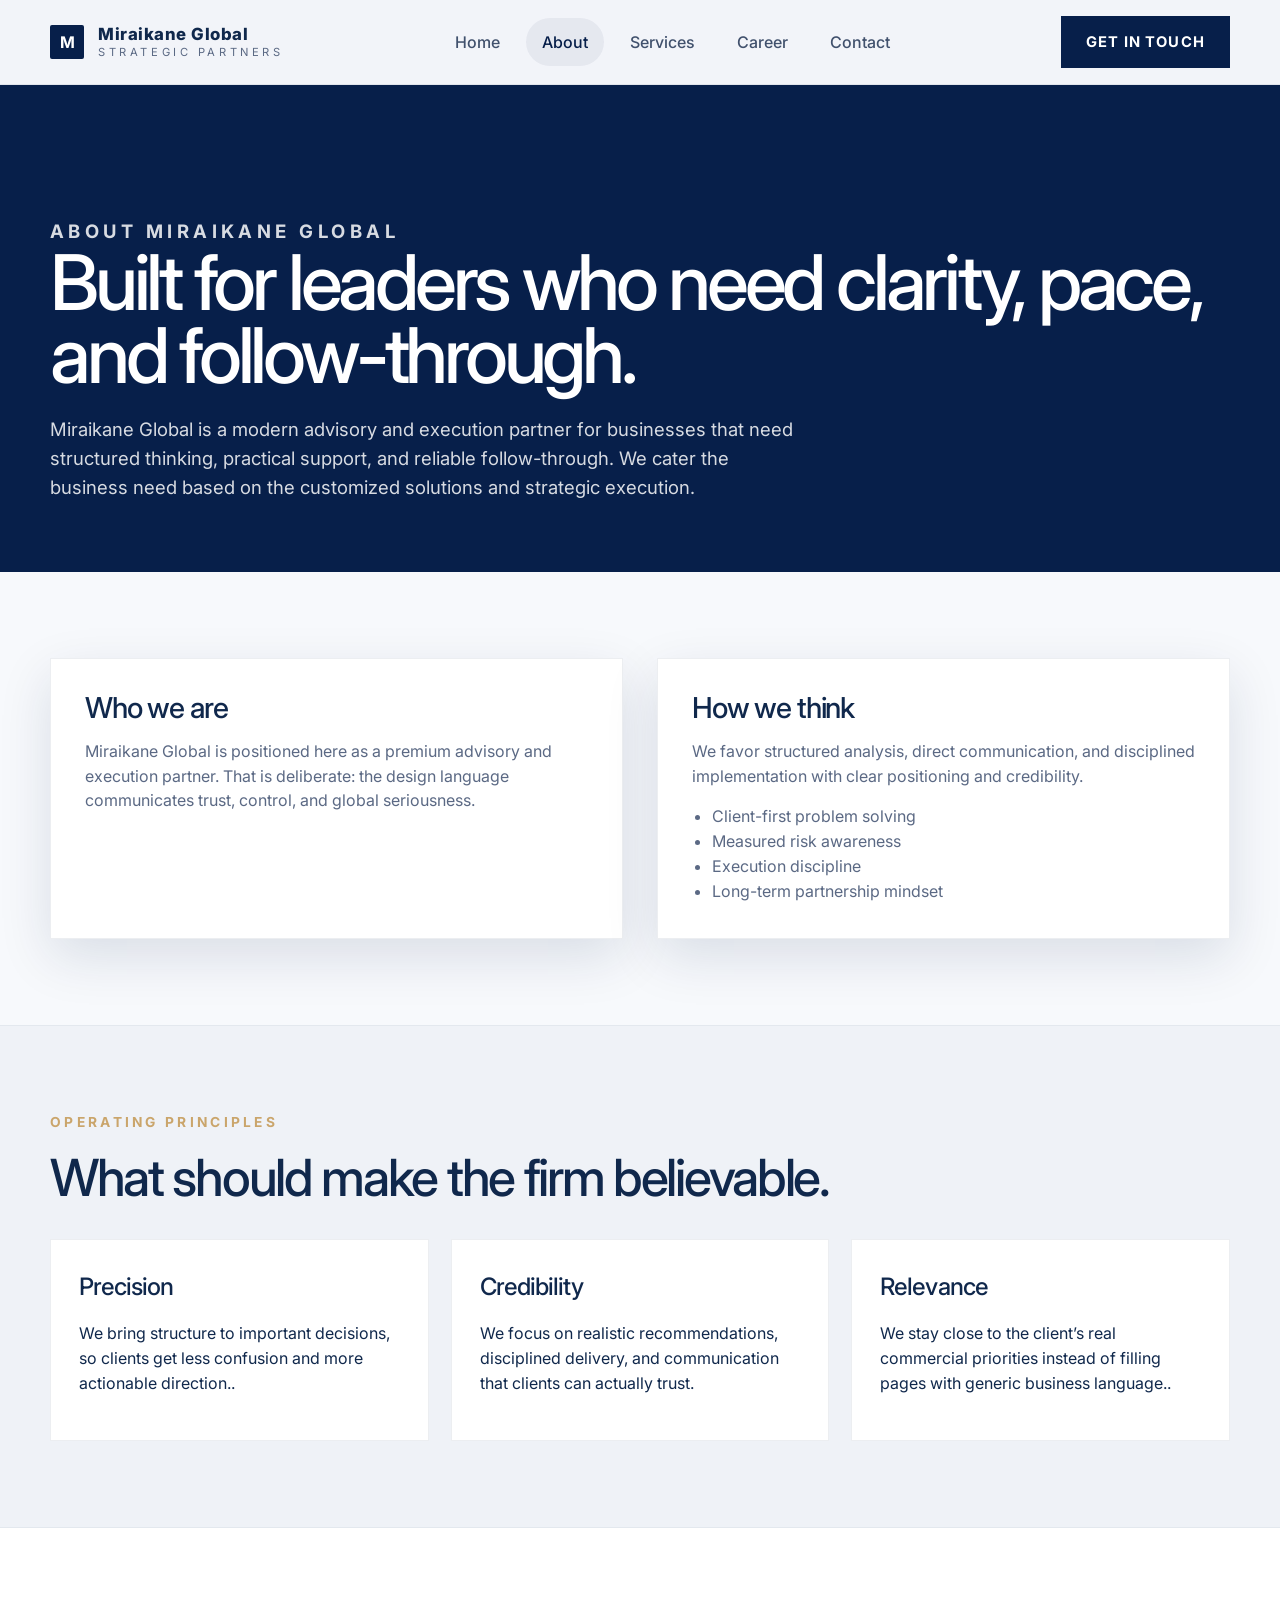
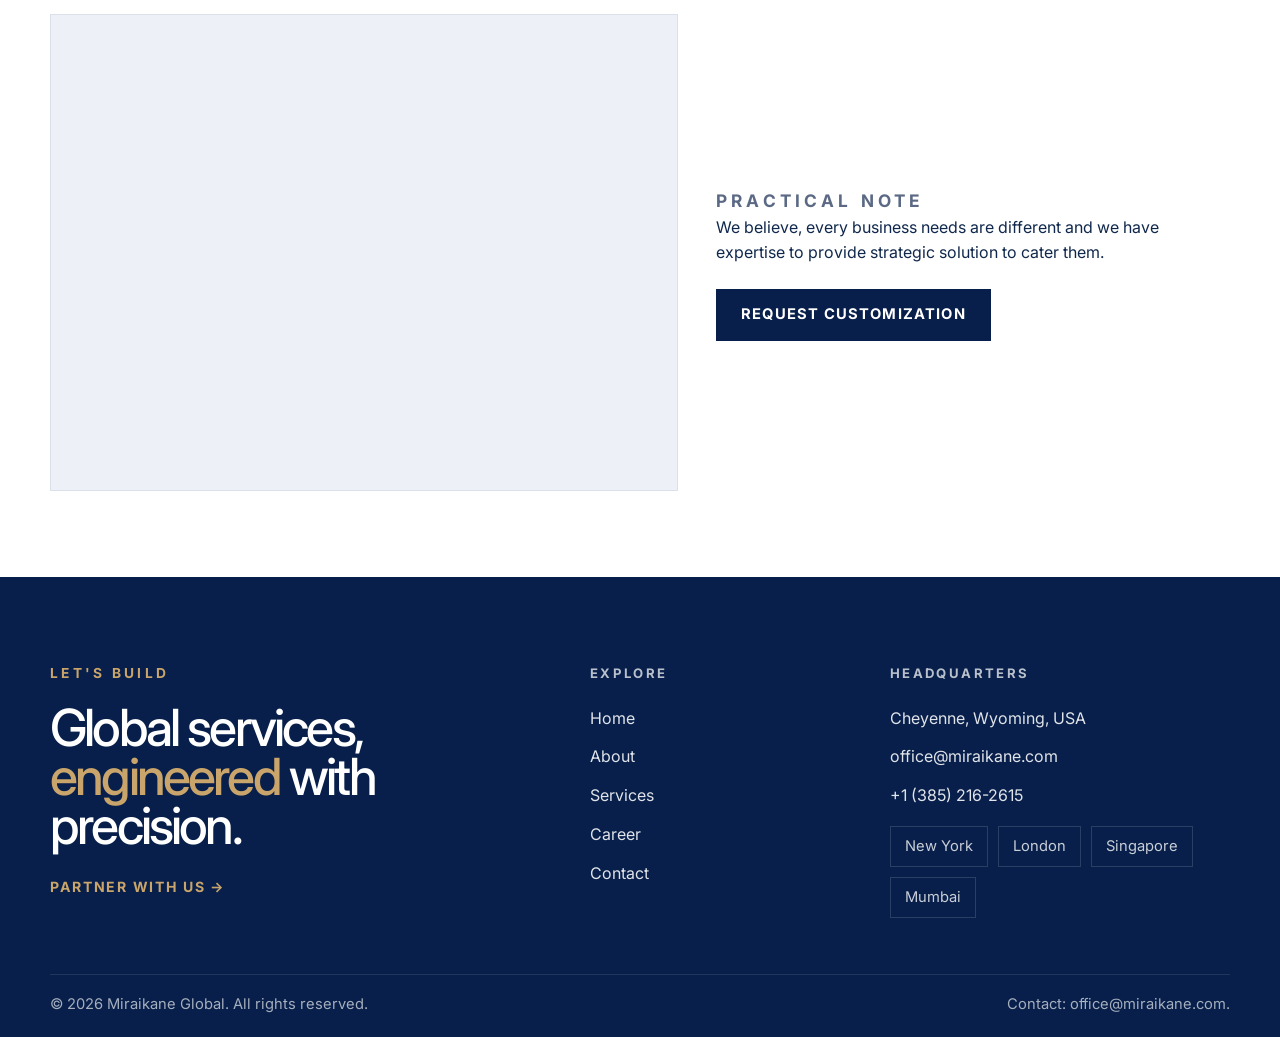
==== commit 47da5384: "Update about.html" ====
--- a/about.html
+++ b/about.html
@@ -105,8 +105,9 @@
     </div>
     <div class="band-copy reveal">
       <p class="eyebrow">Practical note</p>
+      We believe, every business needs are different and we have expertise to provide strategic solution to cater them.
       <p>
-      We believe, every business needs are different and we have expertise to provide strategic solution to cater them.
+      </p>
       </p>
       <a class="cta-btn" href="contact.html">Request customization</a>
     </div>
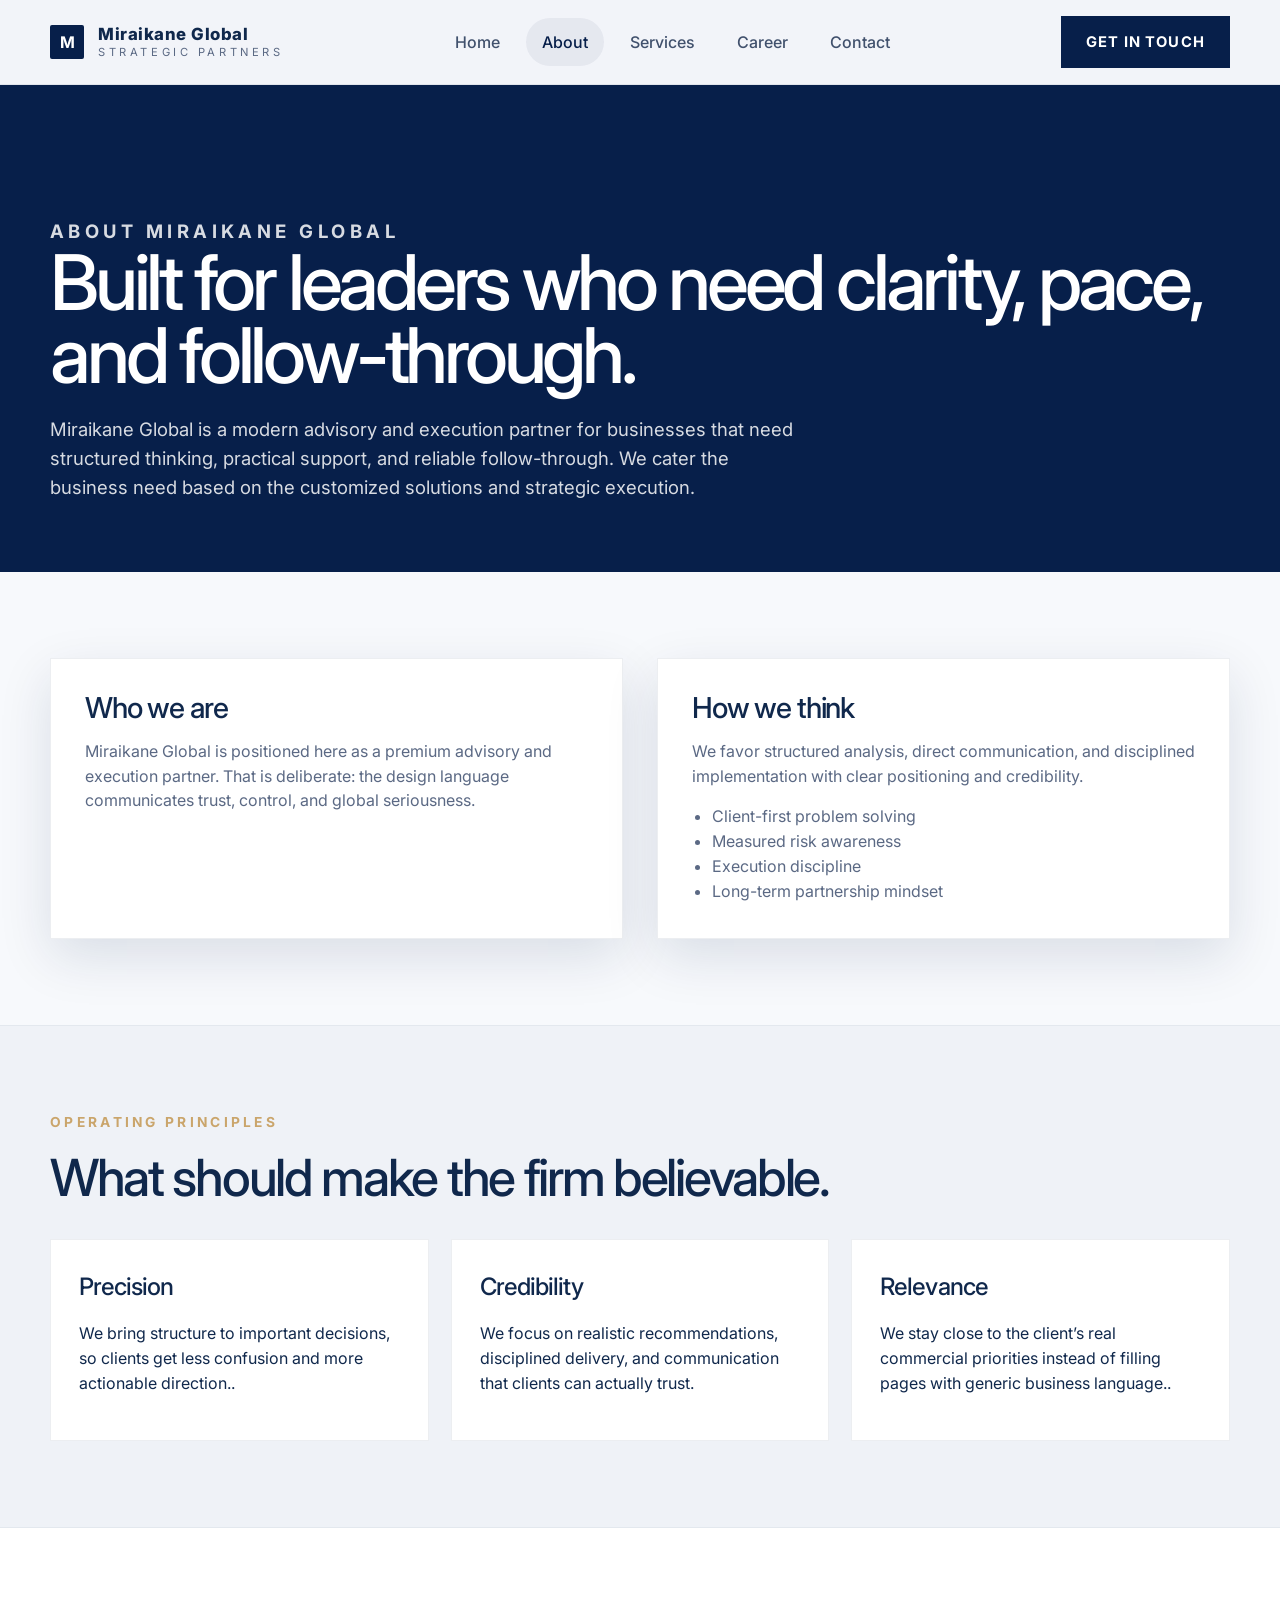
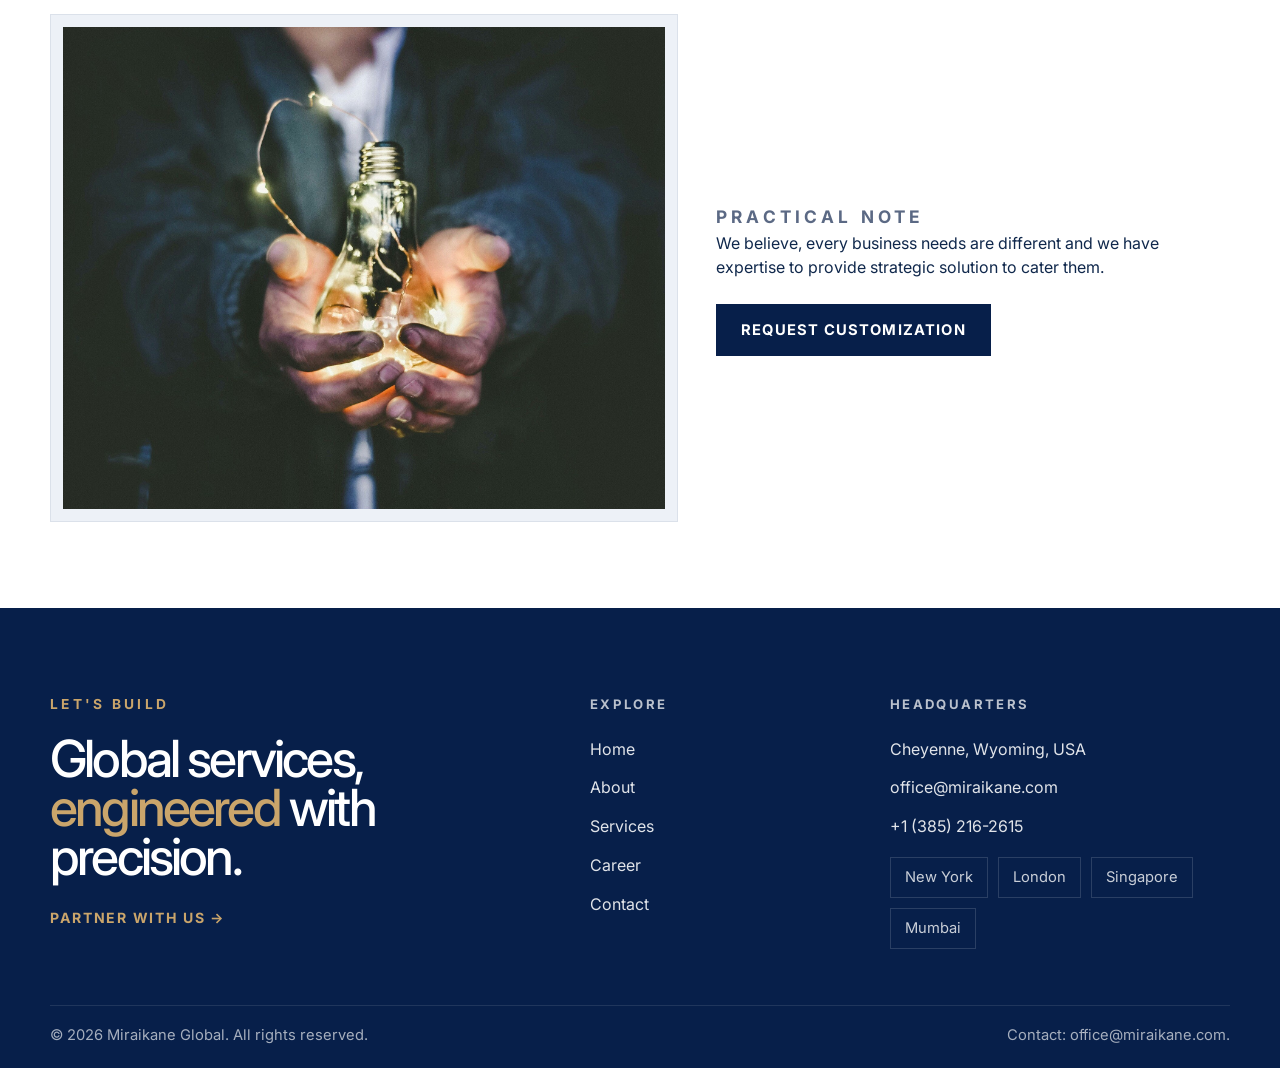
==== commit 5229a25e: "Update about.html" ====
--- a/about.html
+++ b/about.html
@@ -101,7 +101,7 @@
 <section class="section band">
   <div class="container band-inner">
     <div class="band-visual reveal">
-      <img src="assets/consulting-scene.svg" alt="Abstract consulting illustration">
+       <img src="assets/photos/practical-note.jpg" alt="Abstract consulting illustration">
     </div>
     <div class="band-copy reveal">
       <p class="eyebrow">Practical note</p>
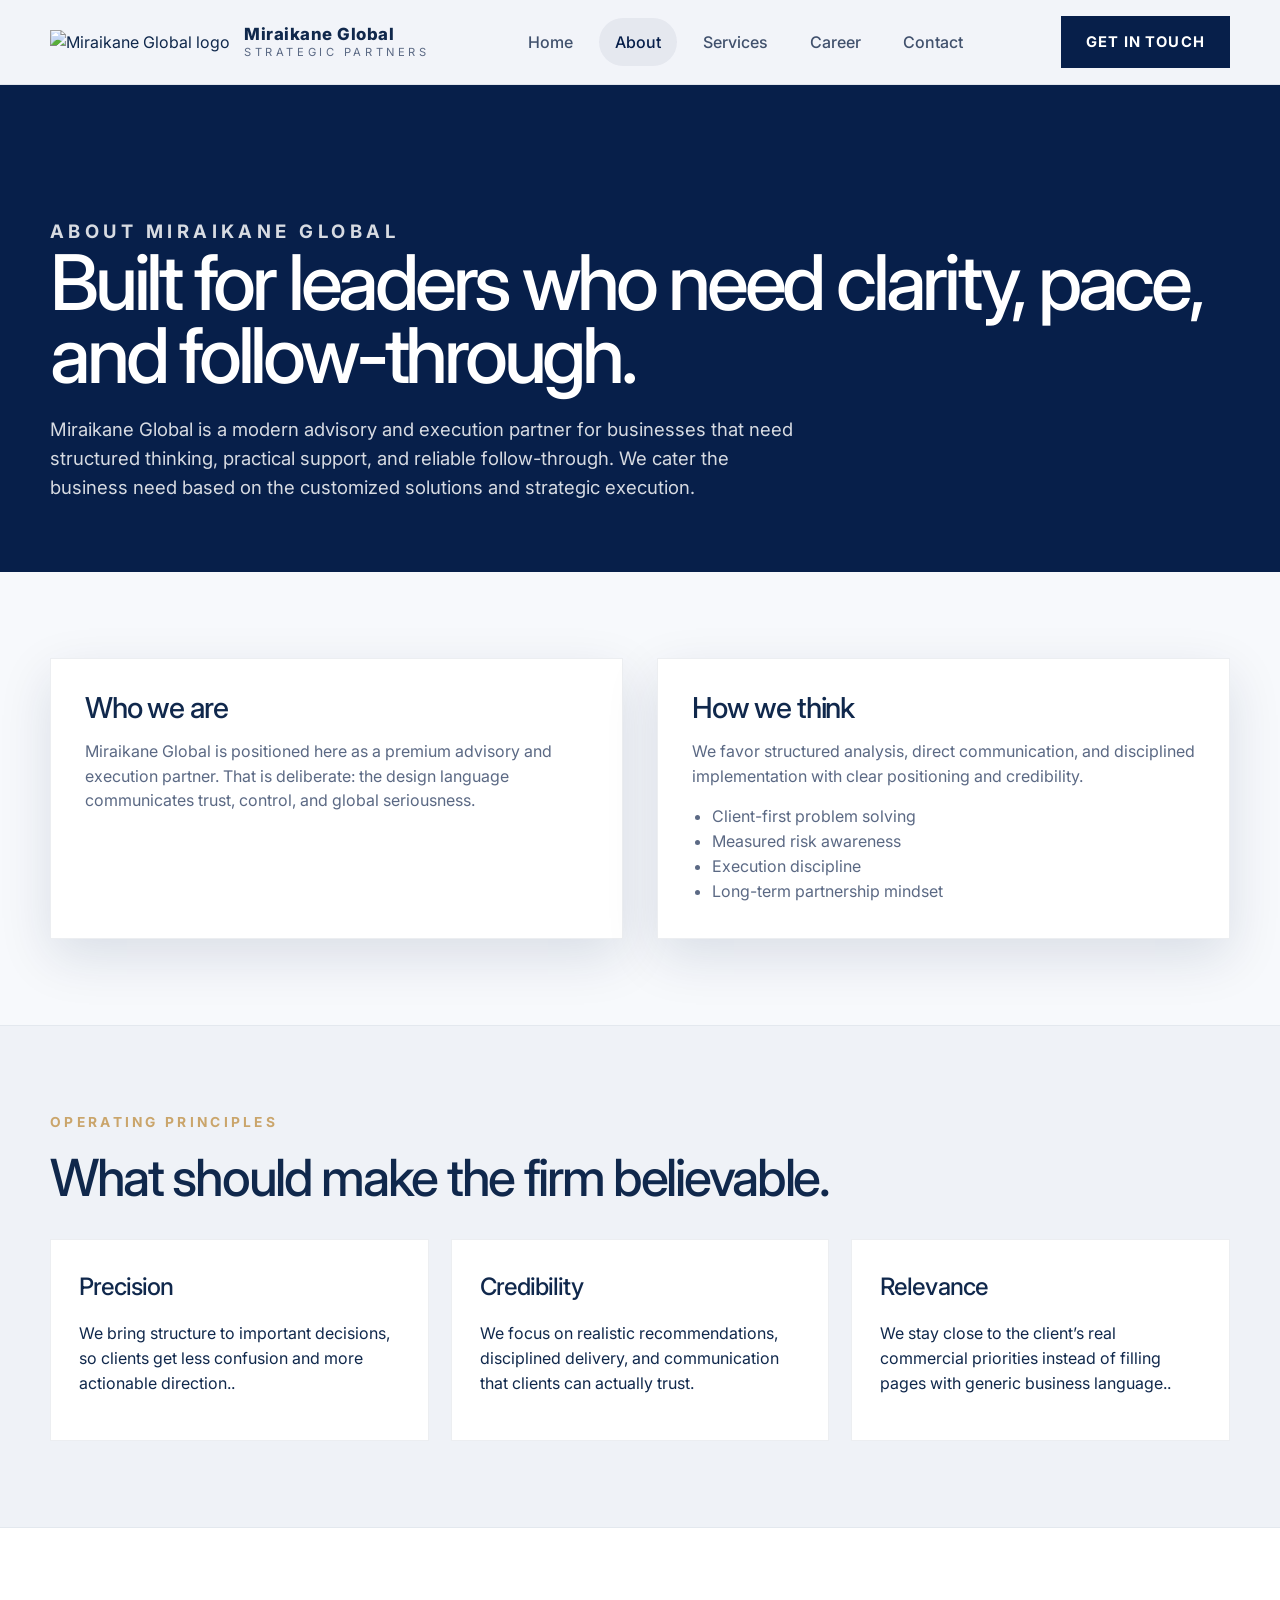
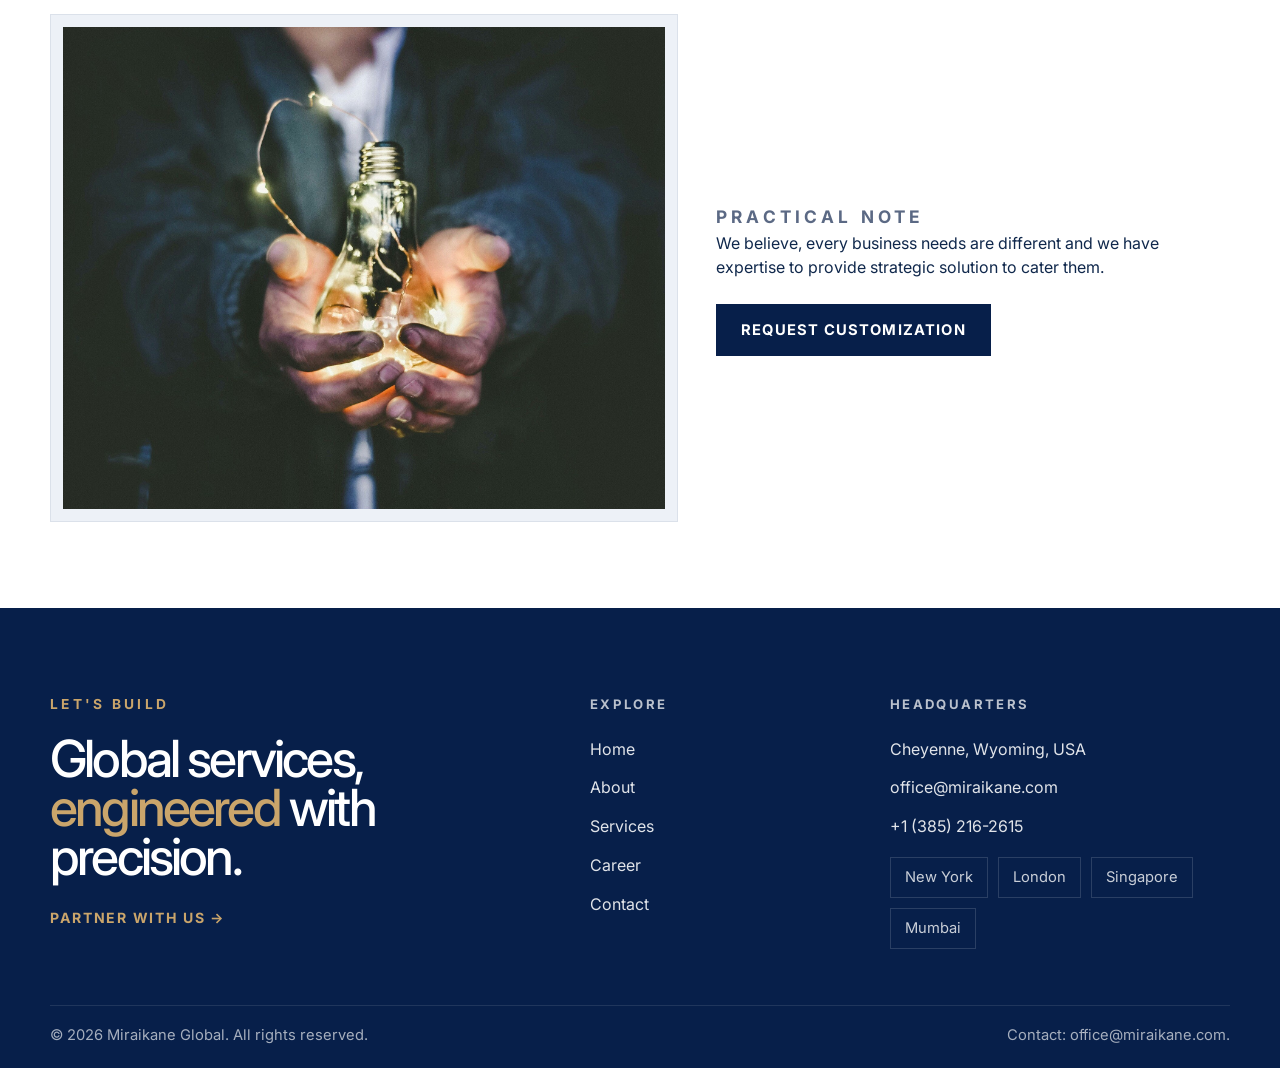
==== commit f4ad3368: "Update about.html" ====
--- a/about.html
+++ b/about.html
@@ -15,7 +15,7 @@
   <header class="site-header">
     <div class="container nav-wrap">
       <a class="brand" href="index.html" aria-label="Miraikane Global home">
-        <span class="brand-mark">M</span>
+        <img class="brand-logo" src="assets/photos/logo.png" alt="Miraikane Global logo">
         <span class="brand-copy">
           <span class="brand-name">Miraikane Global</span>
           <span class="brand-sub">Strategic Partners</span>
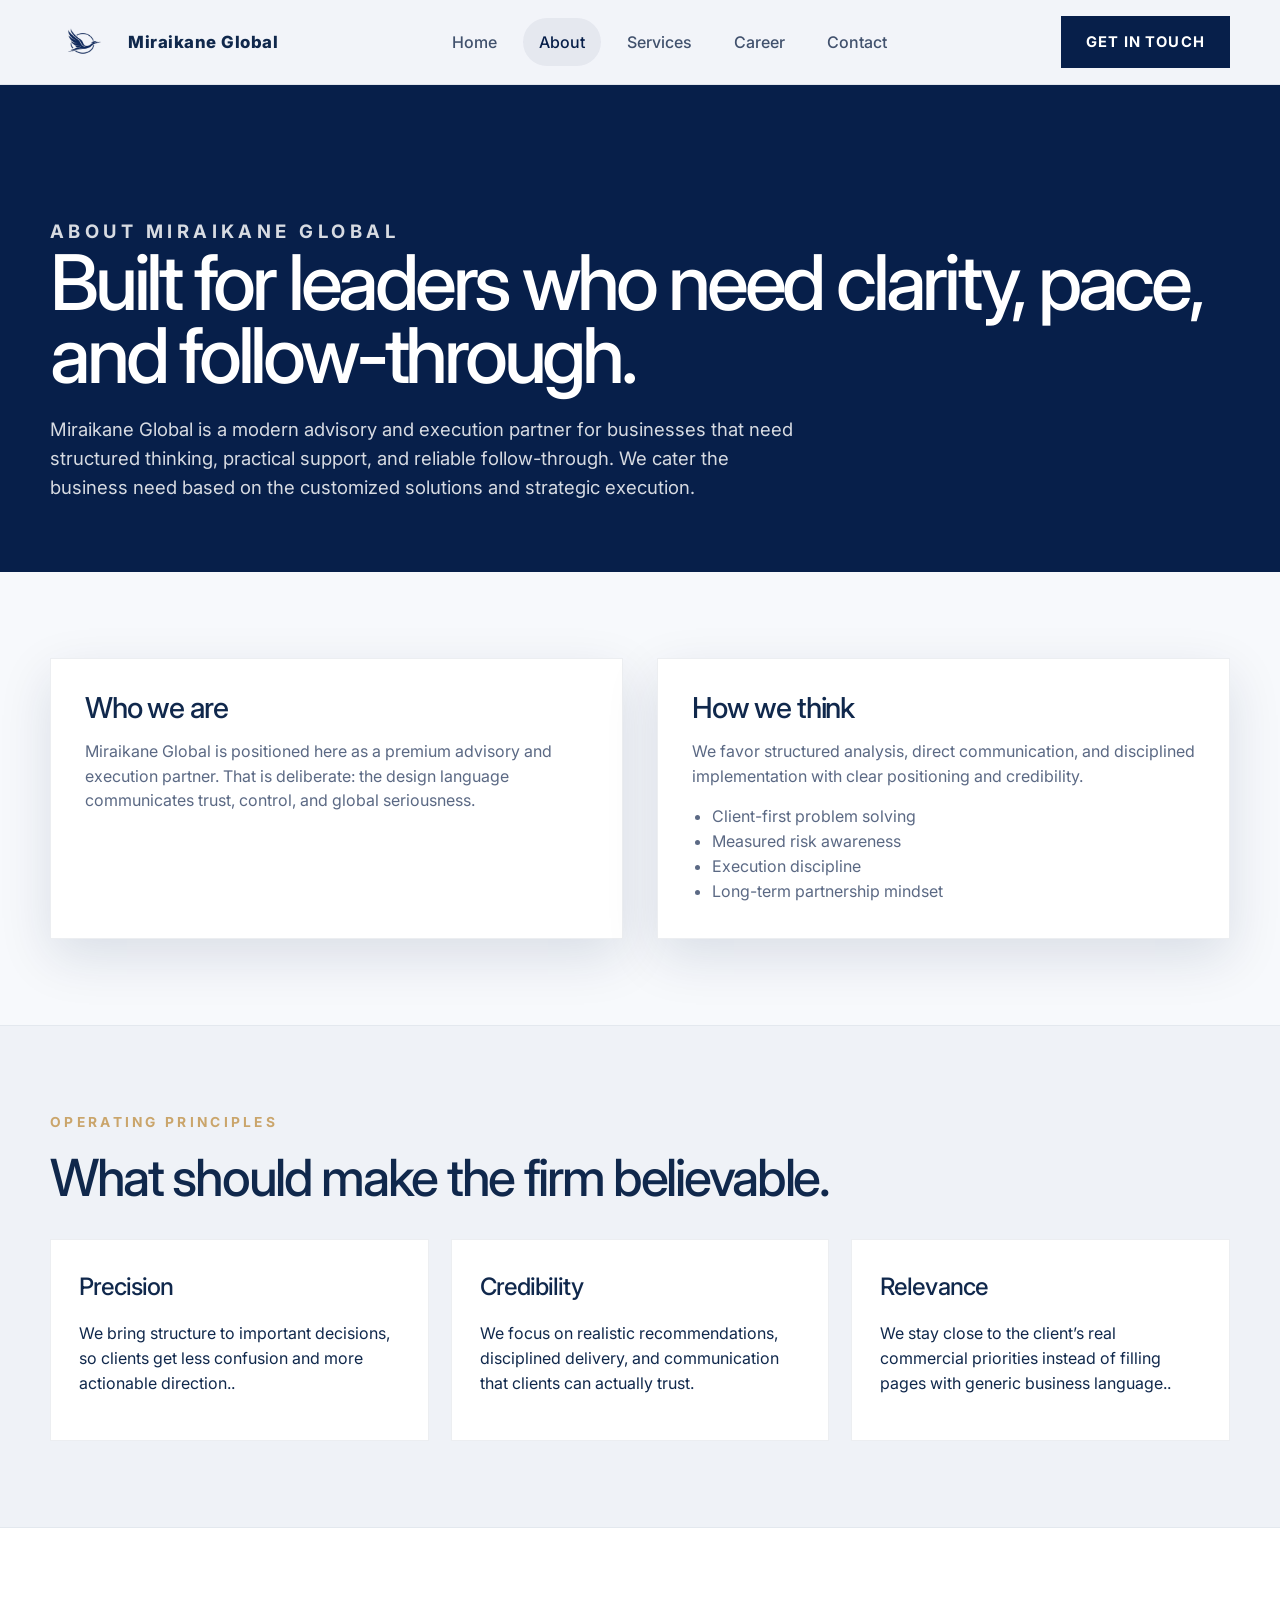
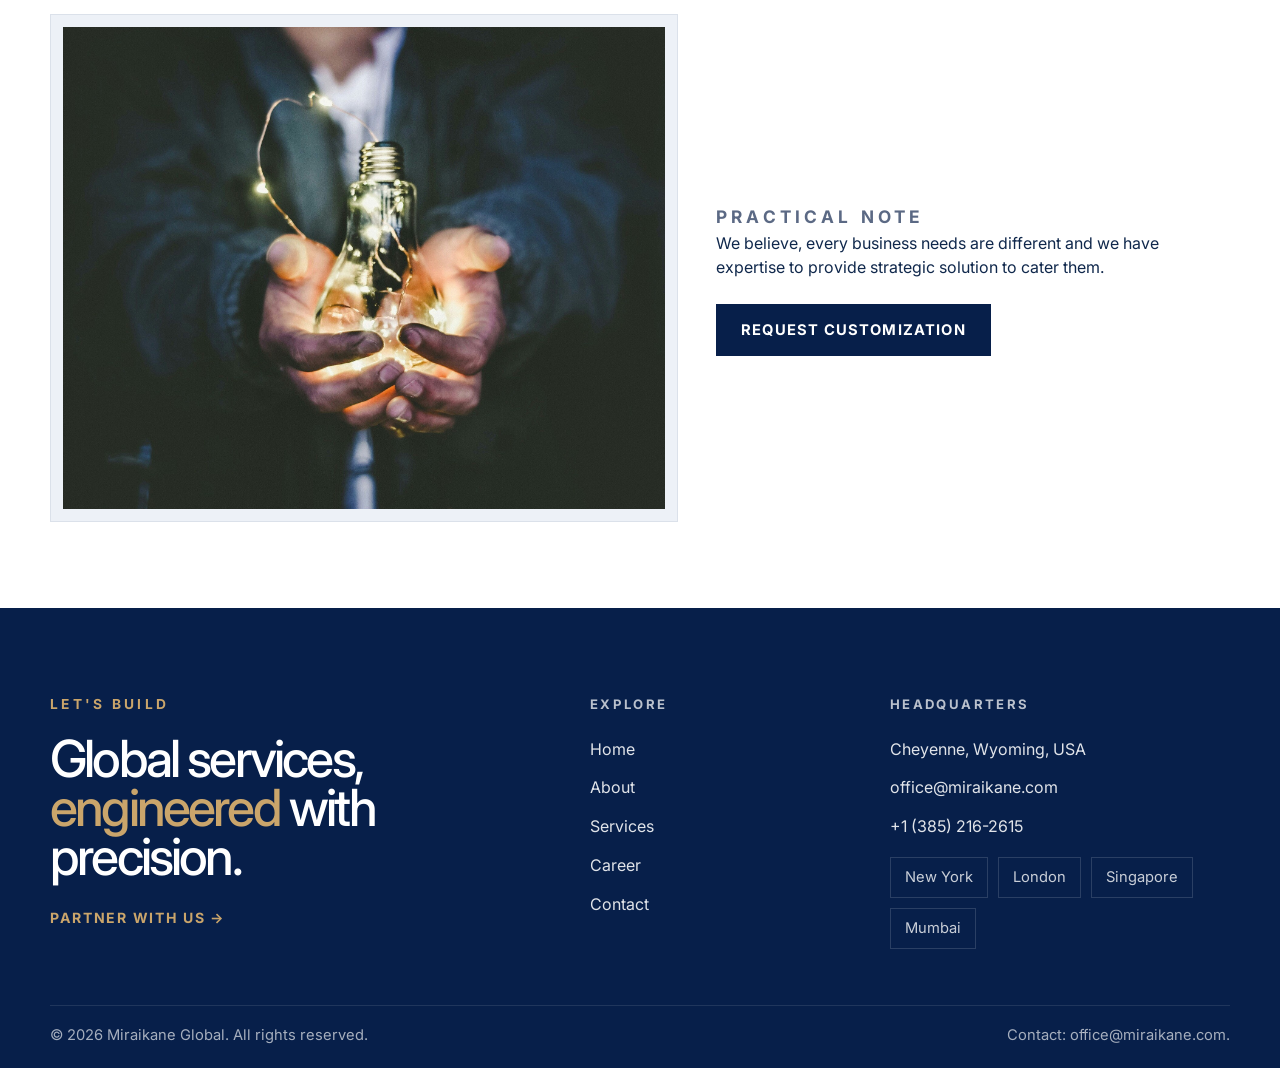
==== commit 110027a7: "Update about.html" ====
--- a/about.html
+++ b/about.html
@@ -18,7 +18,6 @@
         <img class="brand-logo" src="assets/photos/logo.png" alt="Miraikane Global logo">
         <span class="brand-copy">
           <span class="brand-name">Miraikane Global</span>
-          <span class="brand-sub">Strategic Partners</span>
         </span>
       </a>
       <nav class="nav" aria-label="Primary navigation">
--- a/styles.css
+++ b/styles.css
@@ -591,3 +591,15 @@
   .info-item{padding:24px 20px}
   .content-card, .role-card, .kpi-card{padding:24px}
 }
+.brand {
+  display: flex;
+  align-items: center;
+  gap: 12px;
+}
+
+.brand-logo {
+  height: 44px;
+  width: auto;
+  display: block;
+  object-fit: contain;
+}
